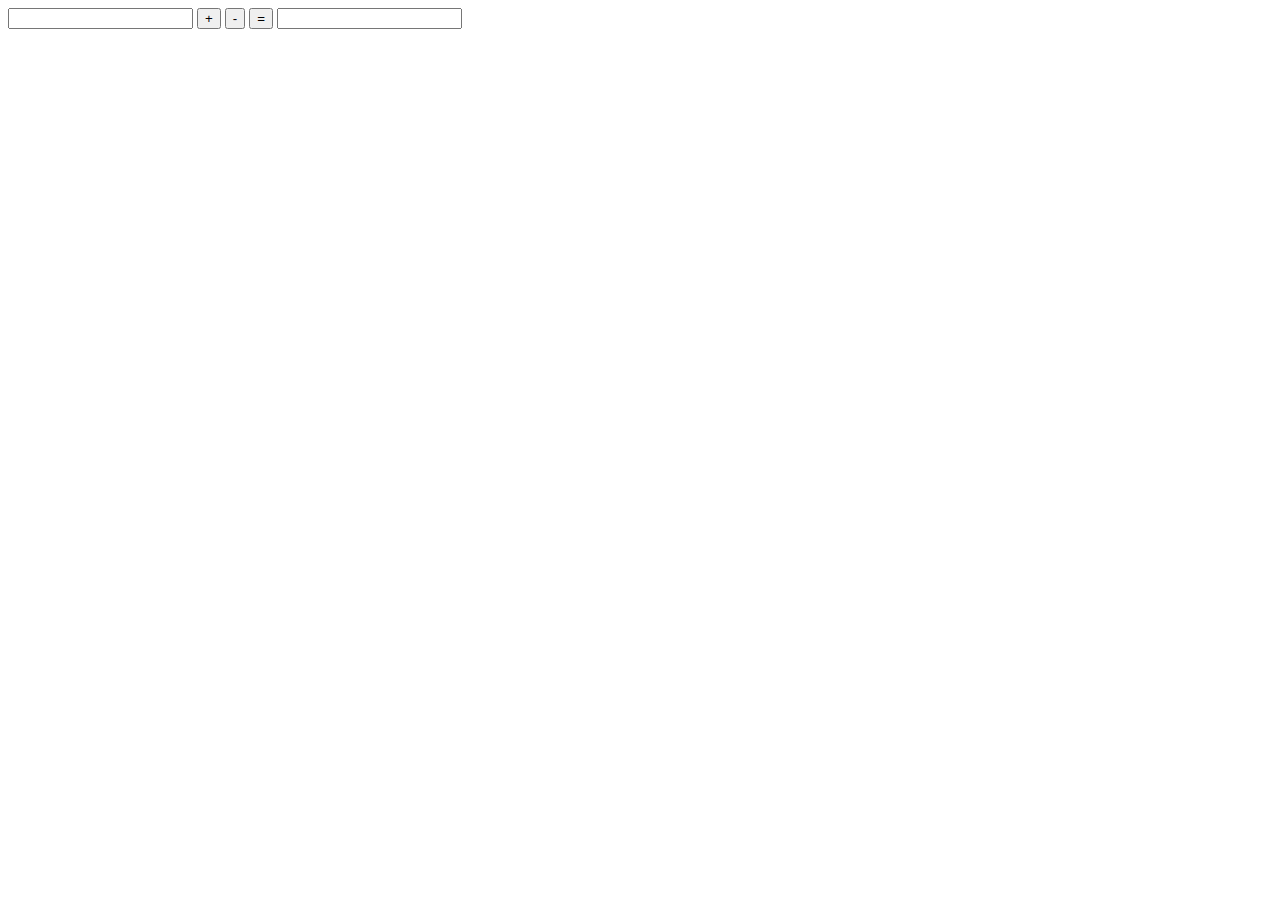
==== project-calc/index.html @ 4da86236 "calc" ====
<!DOCTYPE html>
<html lang="en">
<head>
	<meta charset="UTF-8">
	<title>Calculator</title>
</head>
<body>
	<input type="text" name="main-input" id="main-input">
	
	<button id="plus">+</button>
	<button id="minus">-</button>
	<button id="eq">=</button>
	<input type="text" id="memo">
	<script>
	//	var memory = '0+';
		var plus = document.getElementById('plus');
		var minus = document.getElementById('minus');
		var eq = document.getElementById('eq');
		var input = document.getElementById('main-input');
		var memo = document.getElementById('memo');
		
		var cur = '0';
		var scr;
		var txt = '';
		var op = '+';
		
		var math_op = function (operator) {
			scr = input.value;
			
			txt = txt? txt+op+scr : scr;
			
			cur = eval(cur + op + scr);
			
			op = operator;
			
			input.value = cur;
			
			memo.value = txt;
		}
		
		plus.addEventListener('click', function(){
			scr = input.value;
			
			txt = txt? txt+op+scr : scr;
			
			cur = eval(cur + op + scr);
			
			op = '+';
			
			input.value = cur;
			
			memo.value = txt;
			
		});
		var a = '-';
		minus.addEventListener('click', function(){math_op(a)});
		
		eq.addEventListener('click', function(){
			
		})
		
	</script>
</body>
</html>
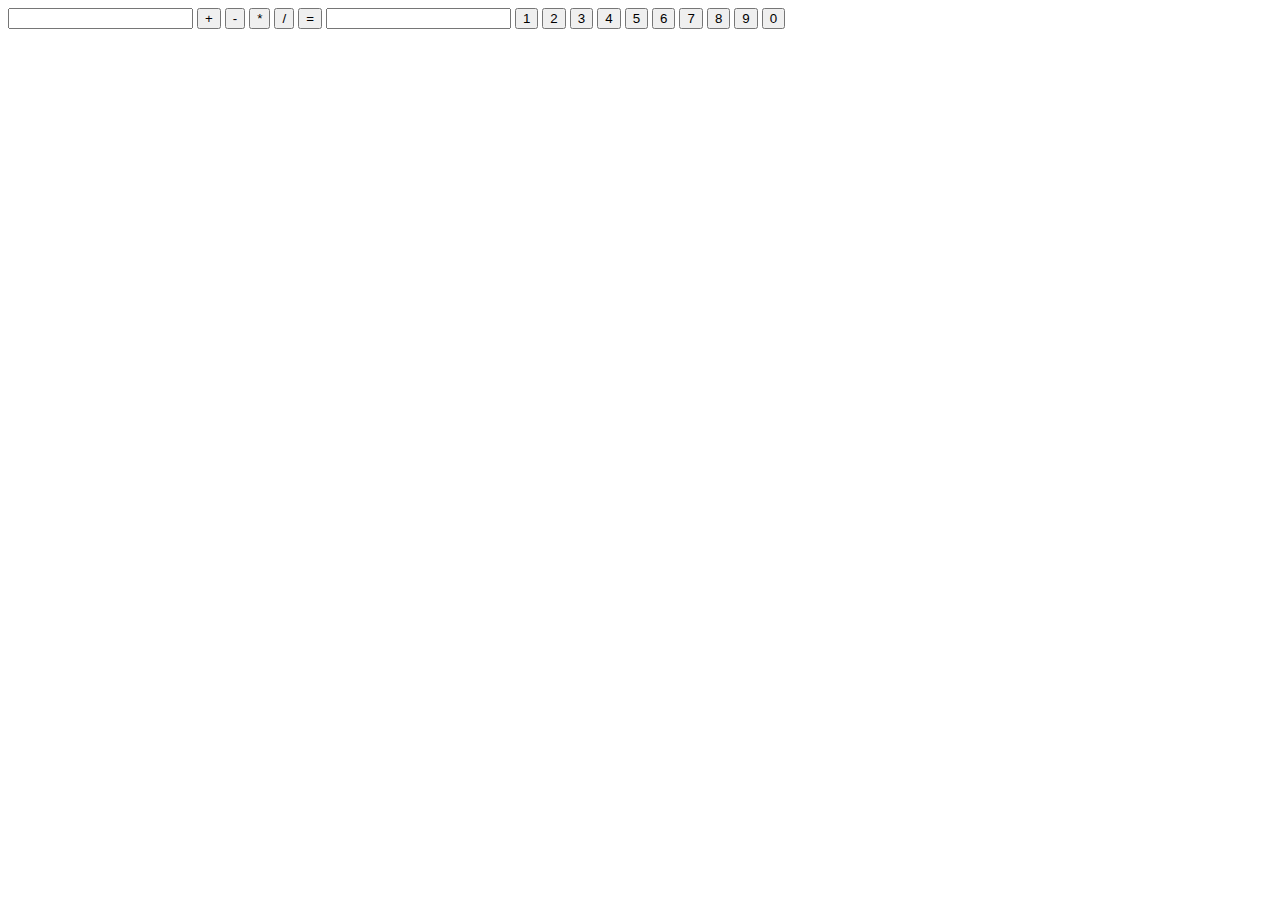
==== commit 18b36e2c: "more calc" ====
--- a/project-calc/index.html
+++ b/project-calc/index.html
@@ -9,51 +9,97 @@
 	
 	<button id="plus">+</button>
 	<button id="minus">-</button>
+	<button id="multi">*</button>
+	<button id="divide">/</button>
 	<button id="eq">=</button>
 	<input type="text" id="memo">
+	
+	<button class="num" id="num_one">1</button>
+	<button class="num" id="num_two">2</button>
+	<button class="num" id="num_three">3</button>
+	<button class="num" id="num_four">4</button>
+	<button class="num" id="num_five">5</button>
+	<button class="num" id="num_six">6</button>
+	<button class="num" id="num_seven">7</button>
+	<button class="num" id="num_eight">8</button>
+	<button class="num" id="num_nine">9</button>
+	<button class="num" id="num_zero">0</button>
 	<script>
 	//	var memory = '0+';
 		var plus = document.getElementById('plus');
 		var minus = document.getElementById('minus');
+		var multi = document.getElementById('multi');
+		var divide = document.getElementById('divide');
 		var eq = document.getElementById('eq');
 		var input = document.getElementById('main-input');
 		var memo = document.getElementById('memo');
+		
+		var num_one = document.getElementById('num_one');
+		var num_two = document.getElementById('num_two');
+		var num_three = document.getElementById('num_three');
+		var num_four = document.getElementById('num_four');
+		var num_five = document.getElementById('num_five');
+		var num_six = document.getElementById('num_six');
+		var num_seven = document.getElementById('num_seven');
+		var num_eight = document.getElementById('num_eight');
+		var num_nine = document.getElementById('num_nine');
+		var num_zero = document.getElementById('num_zero');
+		
+		
+		
 		
 		var cur = '0';
 		var scr;
 		var txt = '';
 		var op = '+';
 		
-		var math_op = function (operator) {
-			scr = input.value;
-			
-			txt = txt? txt+op+scr : scr;
-			
-			cur = eval(cur + op + scr);
-			
-			op = operator;
-			
-			input.value = cur;
-			
-			memo.value = txt;
+		var type_num = function (number) {
+			if (input.classList.contains('calculated')) {
+				input.value = number;
+			} else {
+				input.value += number;
+			}
+			input.classList.remove('calculated');
 		}
 		
-		plus.addEventListener('click', function(){
-			scr = input.value;
+		
+		var math_op = function (operator) {
+			if (input.classList.contains('calculated')) {
+				op = operator;
+			} else {
+				scr = input.value;
+
+				txt = txt? txt+op+scr : scr;
+
+				cur = eval(cur + op + scr);
+
+				op = operator;
+
+				input.value = cur;
+				input.classList.add('calculated'); 
+
+				memo.value = txt;
+			}
 			
-			txt = txt? txt+op+scr : scr;
-			
-			cur = eval(cur + op + scr);
-			
-			op = '+';
-			
-			input.value = cur;
-			
-			memo.value = txt;
-			
-		});
-		var a = '-';
-		minus.addEventListener('click', function(){math_op(a)});
+		}
+		
+		num_one.addEventListener('click', function(){type_num('1')});
+		num_two.addEventListener('click', function(){type_num('2')});
+		num_three.addEventListener('click', function(){type_num('3')});
+		num_four.addEventListener('click', function(){type_num('4')});
+		num_five.addEventListener('click', function(){type_num('5')});
+		num_six.addEventListener('click', function(){type_num('6')});
+		num_seven.addEventListener('click', function(){type_num('7')});
+		num_eight.addEventListener('click', function(){type_num('8')});
+		num_nine.addEventListener('click', function(){type_num('9')});
+		num_zero.addEventListener('click', function(){type_num('0')});
+		
+	
+		plus.addEventListener('click', function(){math_op('+')});
+		minus.addEventListener('click', function(){math_op('-')});
+		multi.addEventListener('click', function(){math_op('*')});
+		divide.addEventListener('click', function(){math_op('/')});
+		
 		
 		eq.addEventListener('click', function(){
 			
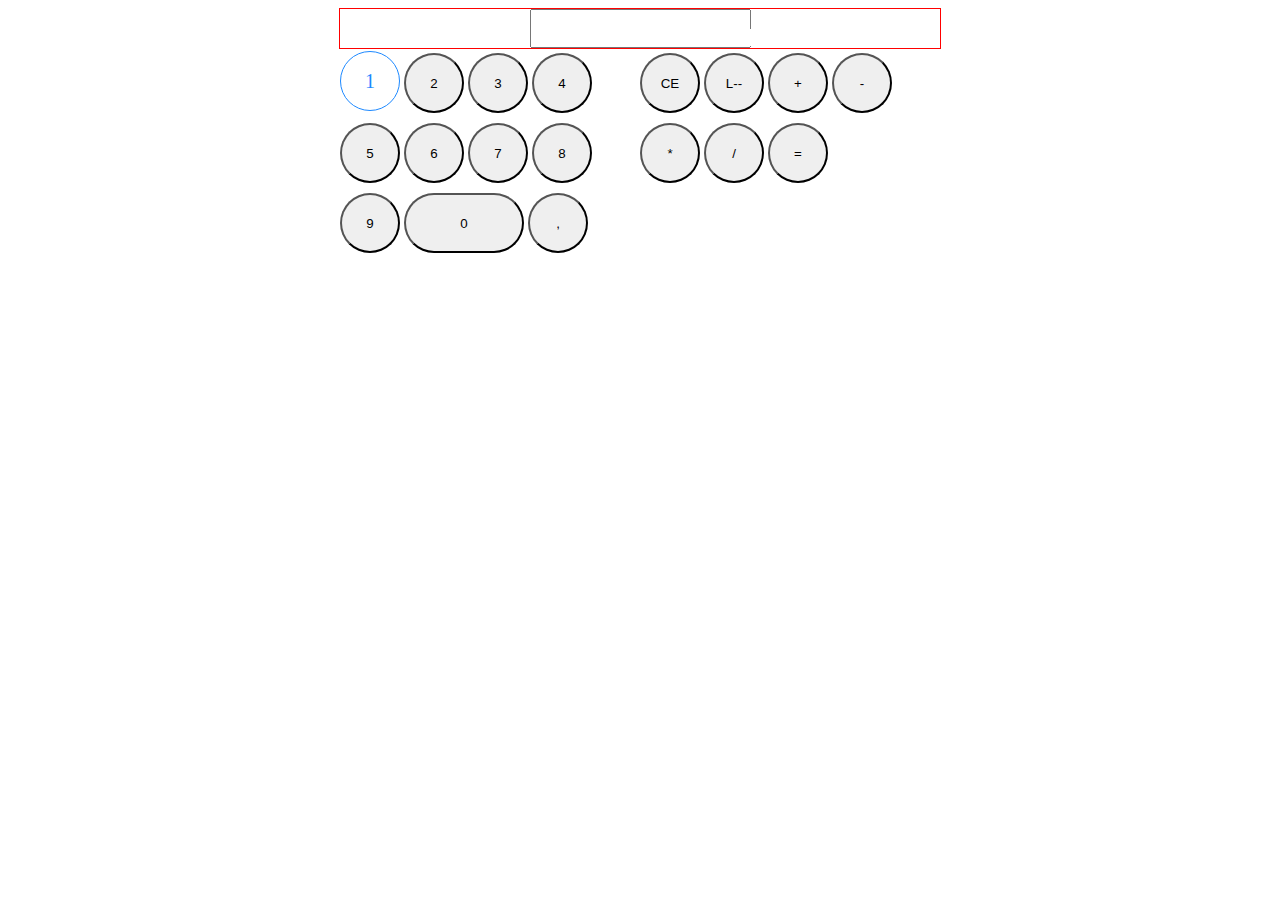
==== commit 0ec64ff2: "calc" ====
--- a/project-calc/index.html
+++ b/project-calc/index.html
@@ -3,29 +3,49 @@
 <head>
 	<meta charset="UTF-8">
 	<title>Calculator</title>
+	<link rel="stylesheet" href="style.css">
 </head>
 <body>
-	<input type="text" name="main-input" id="main-input">
-	
-	<button id="plus">+</button>
-	<button id="minus">-</button>
-	<button id="multi">*</button>
-	<button id="divide">/</button>
-	<button id="eq">=</button>
-	<input type="text" id="memo">
-	
-	<button class="num" id="num_one">1</button>
-	<button class="num" id="num_two">2</button>
-	<button class="num" id="num_three">3</button>
-	<button class="num" id="num_four">4</button>
-	<button class="num" id="num_five">5</button>
-	<button class="num" id="num_six">6</button>
-	<button class="num" id="num_seven">7</button>
-	<button class="num" id="num_eight">8</button>
-	<button class="num" id="num_nine">9</button>
-	<button class="num" id="num_zero">0</button>
+	<div class="calc-body">
+		<input type="text" name="main-input" id="main-input">
+		<input type="text" id="memo">
+		
+		
+		
+		
+		<div class="numbers">
+			<button class="num btn bttn-unite bttn-md" id="num_one">1</button>
+			<button class="num btn" id="num_two">2</button>
+			<button class="num btn" id="num_three">3</button>
+			<button class="num btn" id="num_four">4</button>
+			<button class="num btn" id="num_five">5</button>
+			<button class="num btn" id="num_six">6</button>
+			<button class="num btn" id="num_seven">7</button>
+			<button class="num btn" id="num_eight">8</button>
+			<button class="num btn" id="num_nine">9</button>
+			<button class="num btn" id="num_zero">0</button>
+			
+			<button class="num btn" id="num_decimal">,</button>
+			
+		</div>
+		
+		<div class="math-ops">
+			<button class="btn" id="clear">CE</button>
+			<button class="btn" id="back">L--</button>
+			<button class="btn" id="plus">+</button>
+			<button class="btn" id="minus">-</button>
+			<button class="btn" id="multi">*</button>
+			<button class="btn" id="divide">/</button>
+			<button class="btn" id="eq">=</button>
+		</div>
+		
+	</div>
 	<script>
-	//	var memory = '0+';
+
+		//buttons
+		
+		var clear = document.getElementById('clear');
+		var back = document.getElementById('back');
 		var plus = document.getElementById('plus');
 		var minus = document.getElementById('minus');
 		var multi = document.getElementById('multi');
@@ -46,14 +66,30 @@
 		var num_zero = document.getElementById('num_zero');
 		
 		
-		
+		//variables
 		
 		var cur = '0';
 		var scr;
 		var txt = '';
 		var op = '+';
 		
+		function clearing() {
+			cur = 0; 
+			scr = 0; 
+			txt = ''; 
+			input.value = '';
+			memo.value = '';
+			op = '+';
+			input.classList.remove('calculated'); 
+			input.classList.remove('equated');
+		}
+		
+		
 		var type_num = function (number) {
+			if (input.classList.contains('equated')) {
+				clearing();
+			}
+			
 			if (input.classList.contains('calculated')) {
 				input.value = number;
 			} else {
@@ -64,12 +100,13 @@
 		
 		
 		var math_op = function (operator) {
+			input.classList.remove('equated');
 			if (input.classList.contains('calculated')) {
 				op = operator;
 			} else {
-				scr = input.value;
+				scr = input.value || 0;
 
-				txt = txt? txt+op+scr : scr;
+				txt = txt!==''? txt+op+scr : scr;
 
 				cur = eval(cur + op + scr);
 
@@ -93,7 +130,7 @@
 		num_eight.addEventListener('click', function(){type_num('8')});
 		num_nine.addEventListener('click', function(){type_num('9')});
 		num_zero.addEventListener('click', function(){type_num('0')});
-		
+		num_decimal.addEventListener('click', function(){type_num('.')});
 	
 		plus.addEventListener('click', function(){math_op('+')});
 		minus.addEventListener('click', function(){math_op('-')});
@@ -102,8 +139,39 @@
 		
 		
 		eq.addEventListener('click', function(){
+			if (!input.classList.contains('equated')) {
+				scr = input.value;
+			} 
+				
+		//		txt = txt+op+scr;
+			txt = '';
+
+			cur = eval(cur + op + scr);
+			input.value = cur;
+			memo.value = txt;
+		//	txt = '';
+			input.classList.add('calculated'); 
+			input.classList.add('equated');
 			
-		})
+		});
+		
+		back.addEventListener('click', function(){
+			if (!input.classList.contains('calculated')) {
+				var toTrim = input.value;
+				toTrim = toTrim.slice(0, toTrim.length-1);
+				input.value = toTrim;
+			} 
+		});
+		
+	  clear.addEventListener('click', clearing);
+		
+		/*function numFromKeyboard(e) {
+			console.log(e.keyCode);
+			
+		}
+		
+		window.addEventListener('keydown', numFromKeyboard);
+		*/
 		
 	</script>
 </body>
--- a/project-calc/style.css
+++ b/project-calc/style.css
@@ -0,0 +1,130 @@
+.calc-body {
+	max-width: 600px;
+	margin: 0 auto;
+	border: 1px solid red;
+	position: relative;
+}
+#main-input {
+	display: block;
+	margin: 0 auto;
+	padding: 10px 20px;
+	
+}
+#memo {
+	position: absolute;
+	border: 0;
+	top: 20px;
+	left: 50%;
+}
+.btn {
+	display: inline-block;
+	width: 60px;
+	height: 60px;
+	border-radius: 50%;
+	margin: 5px 0;
+
+	
+	
+	
+
+}
+
+#num_zero {
+	width: 120px;
+	border-radius: 100px;
+}
+.numbers {
+	width: 50%;
+	float: left;
+}
+.math-ops {
+	width: 50%;
+	float: right;
+}
+
+/*!
+ *
+ * bttn.css - https://ganapativs.github.io/bttn.css
+ * Version - 0.2.4
+ * Demo: https://bttn.surge.sh
+ *
+ * Licensed under the MIT license - http://opensource.org/licenses/MIT
+ *
+ * Copyright (c) 2016 Ganapati V S (@ganapativs)
+ *
+ */
+/* standalone - .bttn-unite */
+
+
+
+.bttn-unite {
+  margin: 0;
+  padding: 0;
+  border-width: 0;
+  border-color: transparent;
+  background: transparent;
+  font-weight: 400;
+  cursor: pointer;
+  position: relative;
+  font-size: 20px;
+  font-family: inherit;
+  padding: 5px 12px;
+  z-index: 0;
+  overflow: hidden;
+  border: 1px solid #1d89ff;
+  border-radius: 100px;
+  background: #fff;
+  color: #1d89ff;
+
+  transition: color 0.3s cubic-bezier(0.02, 0.01, 0.47, 1), border-color 0.3s cubic-bezier(0.02, 0.01, 0.47, 1);
+}
+.bttn-unite:before {
+  position: absolute;
+  top: 0;
+  left: 0;
+  width: 100%;
+  height: 120%;
+  background: #d6e3ff;
+  content: '';
+  opacity: 0;
+  z-index: -1;
+
+  transition: transform 0.15s cubic-bezier(0.02, 0.01, 0.47, 1), opacity 0.15s cubic-bezier(0.02, 0.01, 0.47, 1);
+
+  transform: translate3d(-110%, -10%, 0) skewX(-20deg);
+}
+.bttn-unite:after {
+  position: absolute;
+  top: 0;
+  left: 0;
+  width: 100%;
+  height: 120%;
+  background: rgba(214,227,255,0.7);
+  content: '';
+  opacity: 0;
+  z-index: -1;
+
+  transition: transform 0.15s cubic-bezier(0.02, 0.01, 0.47, 1), opacity 0.15s cubic-bezier(0.02, 0.01, 0.47, 1);
+  transform: translate3d(110%, -10%, 0) skewX(-20deg);
+}
+.bttn-unite:hover,
+.bttn-unite:focus {
+  box-shadow: 0 1px 8px rgba(58,51,53,0.3);
+  color: #1d89ff;
+  transition: all 0.5s cubic-bezier(0.02, 0.01, 0.47, 1);
+}
+
+.bttn-unite:hover:before,
+.bttn-unite:focus:before {
+  opacity: 1;
+
+  transition: transform 0.25s cubic-bezier(0.02, 0.01, 0.47, 1), opacity 0.25s cubic-bezier(0.02, 0.01, 0.47, 1);
+
+  transform: translate3d(-50%, -10%, 0) skewX(-20deg);
+}
+.bttn-unite:hover:after,
+.bttn-unite:focus:after {
+  opacity: 1;
+  transition: transform 0.25s cubic-bezier(0.02, 0.01, 0.47, 1), opacity 0.25s cubic-bezier(0.02, 0.01, 0.47, 1);
+  transform: translate3d(50%, -10%, 0) skewX(-20deg);
+}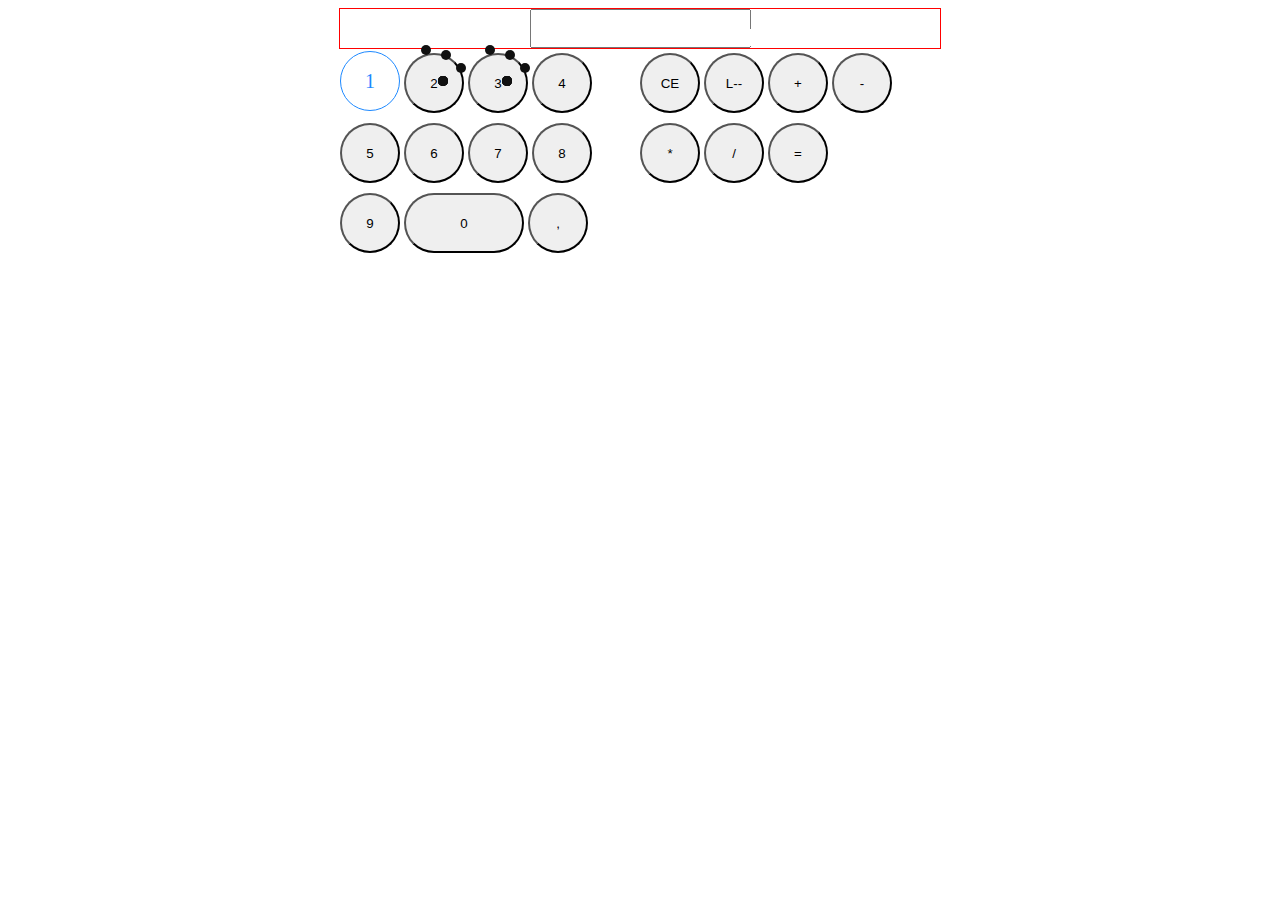
==== commit 8ccbc4d8: "calc" ====
--- a/project-calc/index.html
+++ b/project-calc/index.html
@@ -15,8 +15,28 @@
 		
 		<div class="numbers">
 			<button class="num btn bttn-unite bttn-md" id="num_one">1</button>
-			<button class="num btn" id="num_two">2</button>
-			<button class="num btn" id="num_three">3</button>
+			<button class="num btn" id="num_two">2
+			<span class="goo goo-1"></span>
+			<span class="goo goo-2"></span>
+			<span class="goo goo-3"></span>
+			<span class="goo goo-4"></span>
+			<span class="goo goo-5"></span>
+			<span class="goo goo-6"></span>
+			<span class="goo goo-7"></span>
+			<span class="goo goo-8"></span>
+			<span class="goo goo-9"></span>
+			</button>
+			<button class="num btn" id="num_three">3
+			<span class="goo goo-1"></span>
+			<span class="goo goo-2"></span>
+			<span class="goo goo-3"></span>
+			<span class="goo goo-4"></span>
+			<span class="goo goo-5"></span>
+			<span class="goo goo-6"></span>
+			<span class="goo goo-7"></span>
+			<span class="goo goo-8"></span>
+			<span class="goo goo-9"></span>
+			</button>
 			<button class="num btn" id="num_four">4</button>
 			<button class="num btn" id="num_five">5</button>
 			<button class="num btn" id="num_six">6</button>
--- a/project-calc/style.css
+++ b/project-calc/style.css
@@ -41,7 +41,53 @@
 	width: 50%;
 	float: right;
 }
-
+.num {
+	position: relative;
+}
+.goo {
+	position: absolute;
+	width: 10px;
+	height: 10px;
+	border-radius: 50%;
+	background-color: #111;
+	transition: .2s;
+}
+.goo-1 {
+	top: -10px;
+	left: 15px;
+}
+.goo-2 {
+	top: -5px;
+	left: 35px;
+	
+}
+.num:hover .goo-2 {
+	transition-delay: 1s;
+}
+.goo-3 {
+	top: 8px;
+	left: 50px;
+}
+.num:hover .goo-3 {
+	transition-delay: 2s;
+}
+.num:hover .goo{
+	visibility: hidden;
+	height: 0;
+	width: 0;
+}
+#num_two:hover .goo-1, #num_two:hover .goo-2 {
+	visibility: visible;
+	background-color: red;
+	height: 10px;
+	width: 10px;
+}
+#num_three:hover .goo-1, #num_three:hover .goo-2, #num_three:hover .goo-3 {
+	visibility: visible;
+	background-color: red;
+	height: 10px;
+	width: 10px;
+}
 /*!
  *
  * bttn.css - https://ganapativs.github.io/bttn.css
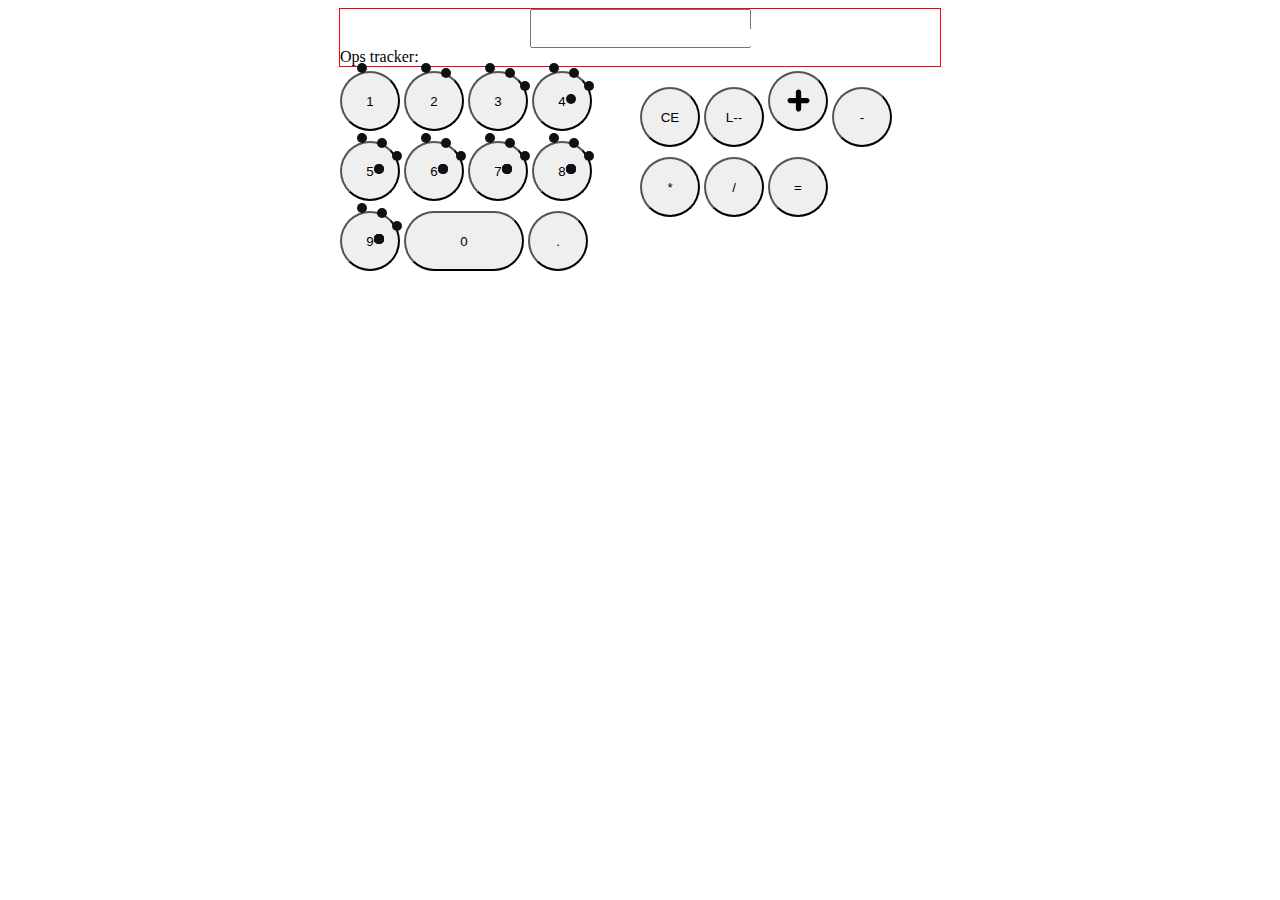
==== commit cebe27de: "calculator 90%" ====
--- a/project-calc/index.html
+++ b/project-calc/index.html
@@ -4,59 +4,141 @@
 	<meta charset="UTF-8">
 	<title>Calculator</title>
 	<link rel="stylesheet" href="style.css">
+
 </head>
 <body>
 	<div class="calc-body">
 		<input type="text" name="main-input" id="main-input">
+		<label for="memo">Ops tracker:</label>
 		<input type="text" id="memo">
 		
 		
 		
-		
-		<div class="numbers">
-			<button class="num btn bttn-unite bttn-md" id="num_one">1</button>
-			<button class="num btn" id="num_two">2
-			<span class="goo goo-1"></span>
-			<span class="goo goo-2"></span>
-			<span class="goo goo-3"></span>
-			<span class="goo goo-4"></span>
-			<span class="goo goo-5"></span>
-			<span class="goo goo-6"></span>
-			<span class="goo goo-7"></span>
-			<span class="goo goo-8"></span>
-			<span class="goo goo-9"></span>
-			</button>
-			<button class="num btn" id="num_three">3
-			<span class="goo goo-1"></span>
-			<span class="goo goo-2"></span>
-			<span class="goo goo-3"></span>
-			<span class="goo goo-4"></span>
-			<span class="goo goo-5"></span>
-			<span class="goo goo-6"></span>
-			<span class="goo goo-7"></span>
-			<span class="goo goo-8"></span>
-			<span class="goo goo-9"></span>
-			</button>
-			<button class="num btn" id="num_four">4</button>
-			<button class="num btn" id="num_five">5</button>
-			<button class="num btn" id="num_six">6</button>
-			<button class="num btn" id="num_seven">7</button>
-			<button class="num btn" id="num_eight">8</button>
-			<button class="num btn" id="num_nine">9</button>
-			<button class="num btn" id="num_zero">0</button>
-			
-			<button class="num btn" id="num_decimal">,</button>
-			
-		</div>
-		
-		<div class="math-ops">
-			<button class="btn" id="clear">CE</button>
-			<button class="btn" id="back">L--</button>
-			<button class="btn" id="plus">+</button>
-			<button class="btn" id="minus">-</button>
-			<button class="btn" id="multi">*</button>
-			<button class="btn" id="divide">/</button>
-			<button class="btn" id="eq">=</button>
+	
+		<div class="calc-buttons">
+			<div class="numbers">
+				<button class="num btn" id="num_one">1
+					<span class="goo goo-1"></span>
+<!--					<span class="goo goo-2"></span>
+					<span class="goo goo-3"></span>
+					<span class="goo goo-4"></span>
+					<span class="goo goo-5"></span>
+					<span class="goo goo-6"></span>
+					<span class="goo goo-7"></span>
+					<span class="goo goo-8"></span>
+					<span class="goo goo-9"></span>-->
+				</button>
+				<button class="num btn" id="num_two">2
+					<span class="goo goo-1"></span>
+					<span class="goo goo-2"></span>
+			<!--		<span class="goo goo-3"></span>
+					<span class="goo goo-4"></span>
+					<span class="goo goo-5"></span>
+					<span class="goo goo-6"></span>
+					<span class="goo goo-7"></span>
+					<span class="goo goo-8"></span>
+					<span class="goo goo-9"></span>-->
+				</button>
+				<button class="num btn" id="num_three">3
+					<span class="goo goo-1"></span>
+					<span class="goo goo-2"></span>
+					<span class="goo goo-3"></span>
+		<!--			<span class="goo goo-4"></span>
+					<span class="goo goo-5"></span>
+					<span class="goo goo-6"></span>
+					<span class="goo goo-7"></span>
+					<span class="goo goo-8"></span>
+					<span class="goo goo-9"></span> -->
+				</button>
+				<button class="num btn" id="num_four">4
+					<span class="goo goo-1"></span>
+					<span class="goo goo-2"></span>
+					<span class="goo goo-3"></span>
+					<span class="goo goo-4"></span>
+<!--					<span class="goo goo-5"></span>
+					<span class="goo goo-6"></span>
+					<span class="goo goo-7"></span>
+					<span class="goo goo-8"></span>
+					<span class="goo goo-9"></span>-->
+				</button>
+				<button class="num btn" id="num_five">5
+					<span class="goo goo-1"></span>
+					<span class="goo goo-2"></span>
+					<span class="goo goo-3"></span>
+					<span class="goo goo-4"></span>
+					<span class="goo goo-5"></span>
+			<!--		<span class="goo goo-6"></span>
+					<span class="goo goo-7"></span>
+					<span class="goo goo-8"></span>
+					<span class="goo goo-9"></span>-->
+				</button>
+				<button class="num btn" id="num_six">6
+					<span class="goo goo-1"></span>
+					<span class="goo goo-2"></span>
+					<span class="goo goo-3"></span>
+					<span class="goo goo-4"></span>
+					<span class="goo goo-5"></span>
+					<span class="goo goo-6"></span>
+<!--					<span class="goo goo-7"></span>
+					<span class="goo goo-8"></span>
+					<span class="goo goo-9"></span>-->
+				</button>
+				<button class="num btn" id="num_seven">7
+					<span class="goo goo-1"></span>
+					<span class="goo goo-2"></span>
+					<span class="goo goo-3"></span>
+					<span class="goo goo-4"></span>
+					<span class="goo goo-5"></span>
+					<span class="goo goo-6"></span>
+					<span class="goo goo-7"></span>
+<!--					<span class="goo goo-8"></span>
+					<span class="goo goo-9"></span>-->
+				</button>
+				<button class="num btn" id="num_eight">8
+					<span class="goo goo-1"></span>
+					<span class="goo goo-2"></span>
+					<span class="goo goo-3"></span>
+					<span class="goo goo-4"></span>
+					<span class="goo goo-5"></span>
+					<span class="goo goo-6"></span>
+					<span class="goo goo-7"></span>
+					<span class="goo goo-8"></span>
+<!--					<span class="goo goo-9"></span>-->
+				</button>
+				<button class="num btn" id="num_nine">9
+					<span class="goo goo-1"></span>
+					<span class="goo goo-2"></span>
+					<span class="goo goo-3"></span>
+					<span class="goo goo-4"></span>
+					<span class="goo goo-5"></span>
+					<span class="goo goo-6"></span>
+					<span class="goo goo-7"></span>
+					<span class="goo goo-8"></span>
+					<span class="goo goo-9"></span>
+				</button>
+				<button class="num btn" id="num_zero">0</button>
+				
+				<button class="num btn" id="num_decimal">.</button>
+				
+			</div>
+			
+			<div class="math-ops">
+				<button class="btn btn-math" id="clear">CE</button>
+				<button class="btn btn-math" id="back">L--</button>
+				<button class="btn btn-math" id="plus">
+					<svg version="1.1" id="sv1" xmlns="http://www.w3.org/2000/svg" xmlns:xlink="http://www.w3.org/1999/xlink" x="0px" y="0px"
+							 viewBox="-22 -22 84 84" style="enable-background:new 0 0 42 42;" xml:space="preserve">
+						<path d="M37.059,16H26V4.941C26,2.224,23.718,0,21,0s-5,2.224-5,4.941V16H4.941C2.224,16,0,18.282,0,21s2.224,5,4.941,5H16v11.059
+										 C16,39.776,18.282,42,21,42s5-2.224,5-4.941V26h11.059C39.776,26,42,23.718,42,21S39.776,16,37.059,16z"/>
+					
+					</svg>
+				</button>
+				<button class="btn btn-math" id="minus">-</button>
+				<button class="btn btn-math" id="multi">*
+				</button>
+				<button class="btn btn-math" id="divide">/</button>
+				<button class="btn btn-math" id="eq">=</button>
+			</div>
 		</div>
 		
 	</div>
@@ -93,7 +175,19 @@
 		var txt = '';
 		var op = '+';
 		
+		
+		//common functions
+		
 		function clearing() {
+			
+			if (this.id) {
+				this.classList.add('effect-clear');
+				
+				setTimeout(() => {
+					this.classList.remove('effect-clear'); 
+				}, 350);
+			};
+			
 			cur = 0; 
 			scr = 0; 
 			txt = ''; 
@@ -105,7 +199,8 @@
 		}
 		
 		
-		var type_num = function (number) {
+		var type_num = function (number, el) {
+			el.classList.add('clickio');
 			if (input.classList.contains('equated')) {
 				clearing();
 			}
@@ -116,10 +211,13 @@
 				input.value += number;
 			}
 			input.classList.remove('calculated');
+			setTimeout(function(){
+				el.classList.remove('clickio');
+			},1100);
 		}
 		
 		
-		var math_op = function (operator) {
+		var math_op = function (operator, el) {
 			input.classList.remove('equated');
 			if (input.classList.contains('calculated')) {
 				op = operator;
@@ -137,25 +235,32 @@
 
 				memo.value = txt;
 			}
+			//decoration CSS
+			el.classList.add('effect');
+			setTimeout(function(){
+				el.classList.remove('effect');
+			},350)
 			
 		}
 		
-		num_one.addEventListener('click', function(){type_num('1')});
-		num_two.addEventListener('click', function(){type_num('2')});
-		num_three.addEventListener('click', function(){type_num('3')});
-		num_four.addEventListener('click', function(){type_num('4')});
-		num_five.addEventListener('click', function(){type_num('5')});
-		num_six.addEventListener('click', function(){type_num('6')});
-		num_seven.addEventListener('click', function(){type_num('7')});
-		num_eight.addEventListener('click', function(){type_num('8')});
-		num_nine.addEventListener('click', function(){type_num('9')});
-		num_zero.addEventListener('click', function(){type_num('0')});
-		num_decimal.addEventListener('click', function(){type_num('.')});
+		//main stuff
+		
+		num_one.addEventListener('click', function(){type_num('1', this)});
+		num_two.addEventListener('click', function(){type_num('2', this)});
+		num_three.addEventListener('click', function(){type_num('3', this)});
+		num_four.addEventListener('click', function(){type_num('4', this)});
+		num_five.addEventListener('click', function(){type_num('5', this)});
+		num_six.addEventListener('click', function(){type_num('6', this)});
+		num_seven.addEventListener('click', function(){type_num('7', this)});
+		num_eight.addEventListener('click', function(){type_num('8', this)});
+		num_nine.addEventListener('click', function(){type_num('9', this)});
+		num_zero.addEventListener('click', function(){type_num('0', this)});
+		num_decimal.addEventListener('click', function(){type_num('.', this)});
 	
-		plus.addEventListener('click', function(){math_op('+')});
-		minus.addEventListener('click', function(){math_op('-')});
-		multi.addEventListener('click', function(){math_op('*')});
-		divide.addEventListener('click', function(){math_op('/')});
+		plus.addEventListener('click', function(){math_op('+', this)});
+		minus.addEventListener('click', function(){math_op('-', this)});
+		multi.addEventListener('click', function(){math_op('*', this)});
+		divide.addEventListener('click', function(){math_op('/', this)});
 		
 		
 		eq.addEventListener('click', function(){
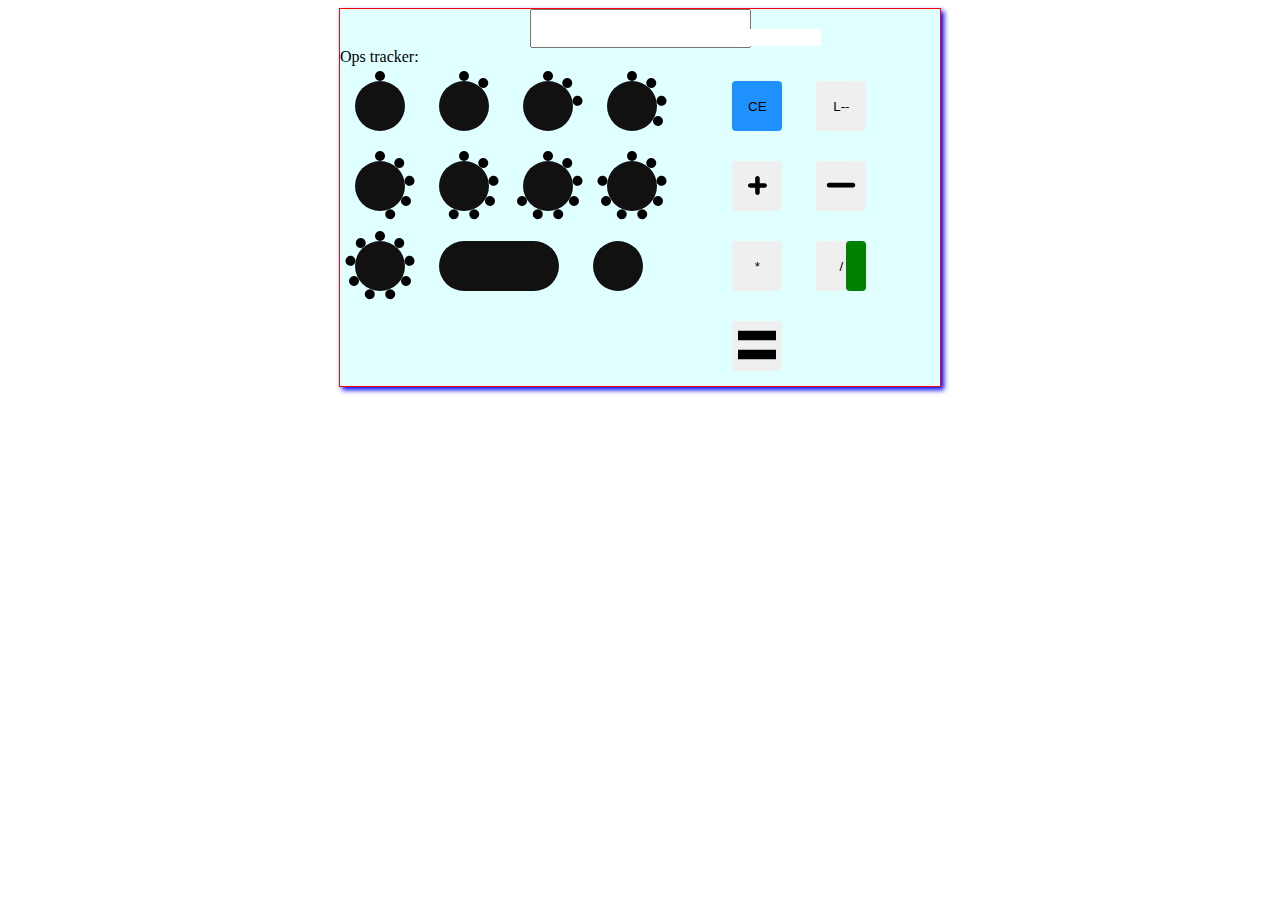
==== commit 3139681d: "calculator 90%" ====
--- a/project-calc/index.html
+++ b/project-calc/index.html
@@ -133,11 +133,53 @@
 					
 					</svg>
 				</button>
-				<button class="btn btn-math" id="minus">-</button>
+				<button class="btn btn-math" id="minus">
+					<svg  id="Layer_1" style="enable-background:new 0 0 512 512;" version="1.1" viewBox="0 0 512 512"  xml:space="preserve" xmlns="http://www.w3.org/2000/svg" xmlns:xlink="http://www.w3.org/1999/xlink"><path d="M417.4,224H94.6C77.7,224,64,238.3,64,256c0,17.7,13.7,32,30.6,32h322.8c16.9,0,30.6-14.3,30.6-32  C448,238.3,434.3,224,417.4,224z"/></svg>
+				</button>
 				<button class="btn btn-math" id="multi">*
 				</button>
 				<button class="btn btn-math" id="divide">/</button>
-				<button class="btn btn-math" id="eq">=</button>
+				<button class="btn btn-math" id="eq">
+					<svg version="1.1" id="Capa_1" xmlns="http://www.w3.org/2000/svg" xmlns:xlink="http://www.w3.org/1999/xlink" x="0px" y="0px"
+							 viewBox="0 0 32 32" style="enable-background:new 0 0 32 32;" xml:space="preserve">
+						<g>
+							<g>
+								<rect y="20" style="fill:#010002;" width="32" height="8"/>
+								<rect y="4" style="fill:#010002;" width="32" height="8"/>
+							</g>
+						</g>
+						<g>
+						</g>
+						<g>
+						</g>
+						<g>
+						</g>
+						<g>
+						</g>
+						<g>
+						</g>
+						<g>
+						</g>
+						<g>
+						</g>
+						<g>
+						</g>
+						<g>
+						</g>
+						<g>
+						</g>
+						<g>
+						</g>
+						<g>
+						</g>
+						<g>
+						</g>
+						<g>
+						</g>
+						<g>
+						</g>
+					</svg>
+				</button>
 			</div>
 		</div>
 		
@@ -239,7 +281,7 @@
 			el.classList.add('effect');
 			setTimeout(function(){
 				el.classList.remove('effect');
-			},350)
+			},2350)
 			
 		}
 		
--- a/project-calc/style.css
+++ b/project-calc/style.css
@@ -1,176 +1,254 @@
+/* Generated by less 2.5.1 */
 .calc-body {
-	max-width: 600px;
-	margin: 0 auto;
-	border: 1px solid red;
-	position: relative;
+  max-width: 600px;
+  margin: 0 auto;
+  border: 1px solid red;
+  position: relative;
+  background-color: lightcyan;
+  box-shadow: 3px 3px 5px blue;
+}
+.calc-buttons {
+  display: flex;
 }
 #main-input {
-	display: block;
-	margin: 0 auto;
-	padding: 10px 20px;
-	
+  display: block;
+  margin: 0 auto;
+  padding: 10px 20px;
 }
 #memo {
-	position: absolute;
-	border: 0;
-	top: 20px;
-	left: 50%;
+  position: absolute;
+  border: 0;
+  top: 20px;
+  left: 50%;
 }
 .btn {
-	display: inline-block;
-	width: 60px;
-	height: 60px;
-	border-radius: 50%;
-	margin: 5px 0;
-
-	
-	
-	
-
-}
-
+  display: inline-block;
+  outline: none;
+  margin: 15px;
+  border: 0;
+}
+.btn-math {
+  width: 50px;
+  height: 50px;
+  border-radius: 4px;
+}
+.btn-math:hover {
+  background-color: #ffe600;
+}
+#clear {
+  background-color: dodgerblue;
+}
+#clear.effect-clear {
+  transition: .17s;
+  background-color: rgba(255, 0, 0, 0.75);
+}
+#divide {
+  position: relative;
+  transition: 1s;
+}
+#divide:before {
+  content: '';
+  position: absolute;
+  width: 0px;
+  height: 50px;
+  top: 0;
+  left: 30px;
+  background-color: lightcyan;
+  transition: 1s;
+}
+#divide:after {
+  content: '';
+  position: absolute;
+  border-radius: 4px;
+  width: 20px;
+  height: 50px;
+  background-color: green;
+  top: 0;
+  right: 0;
+  transition: 1s;
+}
+#divide.effect {
+  width: 30px;
+  transform: translateX(-10px);
+}
+#divide.effect:before {
+  width: 20px;
+}
+#divide.effect:after {
+  transform: translateX(40px);
+}
+#plus.effect svg {
+  transform: scale(1.3);
+  transition: .2s;
+}
+#minus.effect svg {
+  transform: scale(0.66);
+  transition: .2s;
+}
+#multi.effect {
+  transform: scale(1.2);
+  transition: 0.5s cubic-bezier(0, 1, 1, 2);
+}
+.num {
+  position: relative;
+  background-color: #111;
+  width: 50px;
+  height: 50px;
+  border-radius: 50%;
+  font-size: 16px;
+  font-weight: bold;
+  color: transparent;
+}
+.num:hover {
+  background-color: coral;
+}
+.clickio {
+  color: mediumpurple;
+  transition: 1s;
+  text-shadow: 1px 1px 4px red;
+}
 #num_zero {
-	width: 120px;
-	border-radius: 100px;
-}
-.numbers {
-	width: 50%;
-	float: left;
-}
-.math-ops {
-	width: 50%;
-	float: right;
-}
-.num {
-	position: relative;
+  width: 120px;
+  border-radius: 100px;
 }
 .goo {
-	position: absolute;
-	width: 10px;
-	height: 10px;
-	border-radius: 50%;
-	background-color: #111;
-	transition: .2s;
+  position: absolute;
+  width: 10px;
+  height: 10px;
+  border-radius: 50px;
+  background-color: #000;
+  transition: .2s;
+  transition-property: background-color;
+  top: -10px;
+  left: 20px;
+  transform-origin: 5px 35px;
 }
 .goo-1 {
-	top: -10px;
-	left: 15px;
+  transform: rotate(0deg);
 }
 .goo-2 {
-	top: -5px;
-	left: 35px;
-	
+  transform: rotate(40deg);
+}
+.goo-3 {
+  transform: rotate(80deg);
+}
+.goo-4 {
+  transform: rotate(120deg);
+}
+.goo-5 {
+  transform: rotate(160deg);
+}
+.goo-6 {
+  transform: rotate(200deg);
+}
+.goo-7 {
+  transform: rotate(2400deg);
+}
+.goo-8 {
+  transform: rotate(2800deg);
+}
+.goo-9 {
+  transform: rotate(320deg);
+}
+.num:hover .goo-1 {
+  transition-delay: 0s;
 }
 .num:hover .goo-2 {
-	transition-delay: 1s;
-}
-.goo-3 {
-	top: 8px;
-	left: 50px;
+  transition-delay: .1s;
 }
 .num:hover .goo-3 {
-	transition-delay: 2s;
-}
-.num:hover .goo{
-	visibility: hidden;
-	height: 0;
-	width: 0;
-}
-#num_two:hover .goo-1, #num_two:hover .goo-2 {
-	visibility: visible;
-	background-color: red;
-	height: 10px;
-	width: 10px;
-}
-#num_three:hover .goo-1, #num_three:hover .goo-2, #num_three:hover .goo-3 {
-	visibility: visible;
-	background-color: red;
-	height: 10px;
-	width: 10px;
-}
-/*!
- *
- * bttn.css - https://ganapativs.github.io/bttn.css
- * Version - 0.2.4
- * Demo: https://bttn.surge.sh
- *
- * Licensed under the MIT license - http://opensource.org/licenses/MIT
- *
- * Copyright (c) 2016 Ganapati V S (@ganapativs)
- *
- */
-/* standalone - .bttn-unite */
-
-
-
-.bttn-unite {
-  margin: 0;
-  padding: 0;
-  border-width: 0;
-  border-color: transparent;
-  background: transparent;
-  font-weight: 400;
-  cursor: pointer;
-  position: relative;
-  font-size: 20px;
-  font-family: inherit;
-  padding: 5px 12px;
-  z-index: 0;
-  overflow: hidden;
-  border: 1px solid #1d89ff;
-  border-radius: 100px;
-  background: #fff;
-  color: #1d89ff;
-
-  transition: color 0.3s cubic-bezier(0.02, 0.01, 0.47, 1), border-color 0.3s cubic-bezier(0.02, 0.01, 0.47, 1);
-}
-.bttn-unite:before {
-  position: absolute;
-  top: 0;
-  left: 0;
-  width: 100%;
-  height: 120%;
-  background: #d6e3ff;
-  content: '';
-  opacity: 0;
-  z-index: -1;
-
-  transition: transform 0.15s cubic-bezier(0.02, 0.01, 0.47, 1), opacity 0.15s cubic-bezier(0.02, 0.01, 0.47, 1);
-
-  transform: translate3d(-110%, -10%, 0) skewX(-20deg);
-}
-.bttn-unite:after {
-  position: absolute;
-  top: 0;
-  left: 0;
-  width: 100%;
-  height: 120%;
-  background: rgba(214,227,255,0.7);
-  content: '';
-  opacity: 0;
-  z-index: -1;
-
-  transition: transform 0.15s cubic-bezier(0.02, 0.01, 0.47, 1), opacity 0.15s cubic-bezier(0.02, 0.01, 0.47, 1);
-  transform: translate3d(110%, -10%, 0) skewX(-20deg);
-}
-.bttn-unite:hover,
-.bttn-unite:focus {
-  box-shadow: 0 1px 8px rgba(58,51,53,0.3);
-  color: #1d89ff;
-  transition: all 0.5s cubic-bezier(0.02, 0.01, 0.47, 1);
-}
-
-.bttn-unite:hover:before,
-.bttn-unite:focus:before {
-  opacity: 1;
-
-  transition: transform 0.25s cubic-bezier(0.02, 0.01, 0.47, 1), opacity 0.25s cubic-bezier(0.02, 0.01, 0.47, 1);
-
-  transform: translate3d(-50%, -10%, 0) skewX(-20deg);
-}
-.bttn-unite:hover:after,
-.bttn-unite:focus:after {
-  opacity: 1;
-  transition: transform 0.25s cubic-bezier(0.02, 0.01, 0.47, 1), opacity 0.25s cubic-bezier(0.02, 0.01, 0.47, 1);
-  transform: translate3d(50%, -10%, 0) skewX(-20deg);
-}+  transition-delay: .15s;
+}
+.num:hover .goo-4 {
+  transition-delay: .2s;
+}
+.num:hover .goo-5 {
+  transition-delay: .25s;
+}
+.num:hover .goo-6 {
+  transition-delay: .3s;
+}
+.num:hover .goo-7 {
+  transition-delay: .35s;
+}
+.num:hover .goo-8 {
+  transition-delay: .4s;
+}
+.num:hover .goo-9 {
+  transition-delay: .45s;
+}
+.num:hover .goo {
+  visibility: hidden;
+}
+#num_one:hover .goo-1 {
+  visibility: visible;
+  background-color: coral;
+}
+#num_two:hover .goo-1,
+#num_two:hover .goo-2 {
+  visibility: visible;
+  background-color: coral;
+}
+#num_three:hover .goo-1,
+#num_three:hover .goo-2,
+#num_three:hover .goo-3 {
+  visibility: visible;
+  background-color: coral;
+}
+#num_four:hover .goo-1,
+#num_four:hover .goo-2,
+#num_four:hover .goo-3,
+#num_four:hover .goo-4 {
+  visibility: visible;
+  background-color: coral;
+}
+#num_five:hover .goo-1,
+#num_five:hover .goo-2,
+#num_five:hover .goo-3,
+#num_five:hover .goo-4,
+#num_five:hover .goo-5 {
+  visibility: visible;
+  background-color: coral;
+}
+#num_six:hover .goo-1,
+#num_six:hover .goo-2,
+#num_six:hover .goo-3,
+#num_six:hover .goo-4,
+#num_six:hover .goo-5,
+#num_six:hover .goo-6 {
+  visibility: visible;
+  background-color: coral;
+}
+#num_seven:hover .goo-1,
+#num_seven:hover .goo-2,
+#num_seven:hover .goo-3,
+#num_seven:hover .goo-4,
+#num_seven:hover .goo-5,
+#num_seven:hover .goo-6,
+#num_seven:hover .goo-7 {
+  visibility: visible;
+  background-color: coral;
+}
+#num_eight:hover .goo-1,
+#num_eight:hover .goo-2,
+#num_eight:hover .goo-3,
+#num_eight:hover .goo-4,
+#num_eight:hover .goo-5,
+#num_eight:hover .goo-6,
+#num_eight:hover .goo-7,
+#num_eight:hover .goo-8 {
+  visibility: visible;
+  background-color: coral;
+}
+#num_nine:hover .goo-1,
+#num_nine:hover .goo-2,
+#num_nine:hover .goo-3,
+#num_nine:hover .goo-4,
+#num_nine:hover .goo-5,
+#num_nine:hover .goo-6,
+#num_nine:hover .goo-7,
+#num_nine:hover .goo-8,
+#num_nine:hover .goo-9 {
+  visibility: visible;
+  background-color: coral;
+}
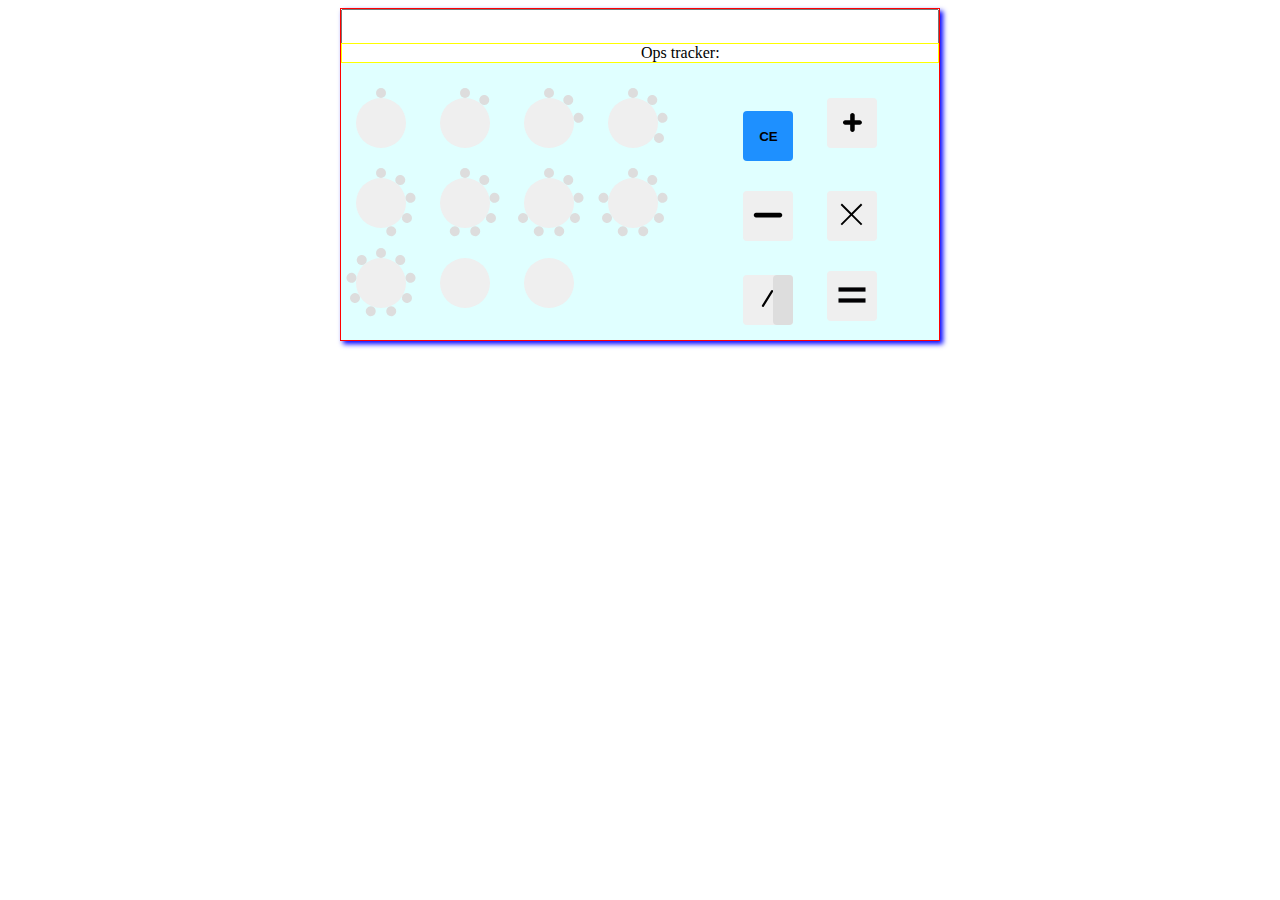
==== commit 1e81511f: "calc" ====
--- a/project-calc/index.html
+++ b/project-calc/index.html
@@ -8,9 +8,11 @@
 </head>
 <body>
 	<div class="calc-body">
-		<input type="text" name="main-input" id="main-input">
-		<label for="memo">Ops tracker:</label>
-		<input type="text" id="memo">
+		<input type="text" name="main-input" id="main-input"  readonly>
+		<div class="ops-tracker">
+			<label for="memo">Ops tracker:</label>
+			<input type="text" id="memo"  readonly>
+		</div>
 		
 		
 		
@@ -124,7 +126,7 @@
 			
 			<div class="math-ops">
 				<button class="btn btn-math" id="clear">CE</button>
-				<button class="btn btn-math" id="back">L--</button>
+				<!--<button class="btn btn-math" id="back">L--</button>-->
 				<button class="btn btn-math" id="plus">
 					<svg version="1.1" id="sv1" xmlns="http://www.w3.org/2000/svg" xmlns:xlink="http://www.w3.org/1999/xlink" x="0px" y="0px"
 							 viewBox="-22 -22 84 84" style="enable-background:new 0 0 42 42;" xml:space="preserve">
@@ -136,48 +138,35 @@
 				<button class="btn btn-math" id="minus">
 					<svg  id="Layer_1" style="enable-background:new 0 0 512 512;" version="1.1" viewBox="0 0 512 512"  xml:space="preserve" xmlns="http://www.w3.org/2000/svg" xmlns:xlink="http://www.w3.org/1999/xlink"><path d="M417.4,224H94.6C77.7,224,64,238.3,64,256c0,17.7,13.7,32,30.6,32h322.8c16.9,0,30.6-14.3,30.6-32  C448,238.3,434.3,224,417.4,224z"/></svg>
 				</button>
-				<button class="btn btn-math" id="multi">*
-				</button>
-				<button class="btn btn-math" id="divide">/</button>
+				<button class="btn btn-math" id="multi">
+					<svg version="1.1" id="aaa1" xmlns="http://www.w3.org/2000/svg" xmlns:xlink="http://www.w3.org/1999/xlink" x="0px" y="0px"
+	 viewBox="-120 -120 600 600" style="enable-background:new 0 0 342.947 342.947;" xml:space="preserve">
+<polygon points="342.947,21.213 321.734,0 171.473,150.26 21.213,0 0,21.213 150.26,171.473 0,321.734 21.213,342.947 
+	171.473,192.686 321.734,342.947 342.947,321.734 192.686,171.473 "/></svg>
+				</button>
+				<button class="btn btn-math" id="divide">
+					<svg version="1.1" id="Caapa_1" xmlns="http://www.w3.org/2000/svg" xmlns:xlink="http://www.w3.org/1999/xlink" x="0px" y="0px"
+	 viewBox="-40 -40 200 200" 
+	 xml:space="preserve">
+<g>
+	<g>
+		<path d="M80.872,3.471l-60.903,98.662c-2.122,3.436-1.055,7.938,2.38,10.057c1.196,0.738,2.521,1.092,3.832,1.092
+			c2.451,0,4.846-1.231,6.227-3.472l60.903-98.663c2.121-3.435,1.055-7.937-2.381-10.056C87.496-1.029,82.99,0.036,80.872,3.471z"/>
+	</g>
+</g>
+
+</svg>
+				</button>
 				<button class="btn btn-math" id="eq">
-					<svg version="1.1" id="Capa_1" xmlns="http://www.w3.org/2000/svg" xmlns:xlink="http://www.w3.org/1999/xlink" x="0px" y="0px"
-							 viewBox="0 0 32 32" style="enable-background:new 0 0 32 32;" xml:space="preserve">
+					<svg version="1.1" id="eq1" xmlns="http://www.w3.org/2000/svg" xmlns:xlink="http://www.w3.org/1999/xlink" x="0px" y="0px"
+							 viewBox="-6.5 -6.5 45 45" style="enable-background:new 0 0 32 32;" xml:space="preserve">
 						<g>
 							<g>
-								<rect y="20" style="fill:#010002;" width="32" height="8"/>
-								<rect y="4" style="fill:#010002;" width="32" height="8"/>
+								<rect y="20" style="fill:#010002;" width="32" height="5"/>
+								<rect y="7" style="fill:#010002;" width="32" height="5"/>
 							</g>
 						</g>
-						<g>
-						</g>
-						<g>
-						</g>
-						<g>
-						</g>
-						<g>
-						</g>
-						<g>
-						</g>
-						<g>
-						</g>
-						<g>
-						</g>
-						<g>
-						</g>
-						<g>
-						</g>
-						<g>
-						</g>
-						<g>
-						</g>
-						<g>
-						</g>
-						<g>
-						</g>
-						<g>
-						</g>
-						<g>
-						</g>
+						
 					</svg>
 				</button>
 			</div>
@@ -208,14 +197,14 @@
 		var num_eight = document.getElementById('num_eight');
 		var num_nine = document.getElementById('num_nine');
 		var num_zero = document.getElementById('num_zero');
-		
+		var num_decimal = document.getElementById('num_decimal');
 		
 		//variables
 		
 		var cur = '0';
 		var scr;
 		var txt = '';
-		var op = '+';
+		var op ;
 		
 		
 		//common functions
@@ -242,20 +231,24 @@
 		
 		
 		var type_num = function (number, el) {
-			el.classList.add('clickio');
+			
 			if (input.classList.contains('equated')) {
 				clearing();
 			}
-			
-			if (input.classList.contains('calculated')) {
+			if (input.classList.contains('calculated')|| input.value === '0' ) {
 				input.value = number;
 			} else {
 				input.value += number;
 			}
+			
 			input.classList.remove('calculated');
+			
+			//deco CSS
+			el.classList.add('clickio');
 			setTimeout(function(){
 				el.classList.remove('clickio');
 			},1100);
+			
 		}
 		
 		
@@ -268,7 +261,7 @@
 
 				txt = txt!==''? txt+op+scr : scr;
 
-				cur = eval(cur + op + scr);
+				cur = op? eval(cur + op + scr) : scr;
 
 				op = operator;
 
@@ -281,7 +274,7 @@
 			el.classList.add('effect');
 			setTimeout(function(){
 				el.classList.remove('effect');
-			},2350)
+			},350)
 			
 		}
 		
@@ -297,38 +290,71 @@
 		num_eight.addEventListener('click', function(){type_num('8', this)});
 		num_nine.addEventListener('click', function(){type_num('9', this)});
 		num_zero.addEventListener('click', function(){type_num('0', this)});
-		num_decimal.addEventListener('click', function(){type_num('.', this)});
+		
+		
 	
 		plus.addEventListener('click', function(){math_op('+', this)});
 		minus.addEventListener('click', function(){math_op('-', this)});
 		multi.addEventListener('click', function(){math_op('*', this)});
 		divide.addEventListener('click', function(){math_op('/', this)});
 		
+		num_decimal.addEventListener('click', function(){
+			if (input.classList.contains('equated')) {
+				clearing();
+			}
+			if (input.classList.contains('calculated')) {
+				input.value = '0.';
+			}else if (input.value[input.value.length-1] === '.'){
+								return;
+			} else {
+				input.value += '.';
+			}
+			
+			input.classList.remove('calculated');
+			
+			//deco CSS
+			num_decimal.classList.add('clickio');
+			setTimeout(function(){
+				num_decimal.classList.remove('clickio');
+			},1100);
+		});
+		
 		
 		eq.addEventListener('click', function(){
+			if (input.value === '.') {
+				return;
+			}
 			if (!input.classList.contains('equated')) {
-				scr = input.value;
+				scr = input.value||0;
 			} 
 				
 		//		txt = txt+op+scr;
 			txt = '';
 
-			cur = eval(cur + op + scr);
+			cur = op? eval(cur + op + scr) : scr;
 			input.value = cur;
 			memo.value = txt;
 		//	txt = '';
 			input.classList.add('calculated'); 
 			input.classList.add('equated');
 			
+			
+			//decoration CSS
+			eq.classList.add('effect');
+			setTimeout(function(){
+				eq.classList.remove('effect');
+			},2350)
+			
+			
 		});
 		
-		back.addEventListener('click', function(){
+		/*back.addEventListener('click', function(){
 			if (!input.classList.contains('calculated')) {
 				var toTrim = input.value;
 				toTrim = toTrim.slice(0, toTrim.length-1);
 				input.value = toTrim;
 			} 
-		});
+		});*/
 		
 	  clear.addEventListener('click', clearing);
 		
--- a/project-calc/style.css
+++ b/project-calc/style.css
@@ -1,4 +1,7 @@
 /* Generated by less 2.5.1 */
+* {
+  box-sizing: border-box;
+}
 .calc-body {
   max-width: 600px;
   margin: 0 auto;
@@ -11,15 +14,20 @@
   display: flex;
 }
 #main-input {
+  width: 100%;
   display: block;
   margin: 0 auto;
-  padding: 10px 20px;
+  height: 30px;
+  padding: 10px 20px 40px 20px;
+}
+.ops-tracker {
+  position: relative;
+  padding-left: 50%;
+  top: -20px;
+  border: 1px solid yellow;
 }
 #memo {
-  position: absolute;
   border: 0;
-  top: 20px;
-  left: 50%;
 }
 .btn {
   display: inline-block;
@@ -27,71 +35,8 @@
   margin: 15px;
   border: 0;
 }
-.btn-math {
-  width: 50px;
-  height: 50px;
-  border-radius: 4px;
-}
-.btn-math:hover {
-  background-color: #ffe600;
-}
-#clear {
-  background-color: dodgerblue;
-}
-#clear.effect-clear {
-  transition: .17s;
-  background-color: rgba(255, 0, 0, 0.75);
-}
-#divide {
-  position: relative;
-  transition: 1s;
-}
-#divide:before {
-  content: '';
-  position: absolute;
-  width: 0px;
-  height: 50px;
-  top: 0;
-  left: 30px;
-  background-color: lightcyan;
-  transition: 1s;
-}
-#divide:after {
-  content: '';
-  position: absolute;
-  border-radius: 4px;
-  width: 20px;
-  height: 50px;
-  background-color: green;
-  top: 0;
-  right: 0;
-  transition: 1s;
-}
-#divide.effect {
-  width: 30px;
-  transform: translateX(-10px);
-}
-#divide.effect:before {
-  width: 20px;
-}
-#divide.effect:after {
-  transform: translateX(40px);
-}
-#plus.effect svg {
-  transform: scale(1.3);
-  transition: .2s;
-}
-#minus.effect svg {
-  transform: scale(0.66);
-  transition: .2s;
-}
-#multi.effect {
-  transform: scale(1.2);
-  transition: 0.5s cubic-bezier(0, 1, 1, 2);
-}
 .num {
   position: relative;
-  background-color: #111;
   width: 50px;
   height: 50px;
   border-radius: 50%;
@@ -108,7 +53,7 @@
   text-shadow: 1px 1px 4px red;
 }
 #num_zero {
-  width: 120px;
+  width: 50px;
   border-radius: 100px;
 }
 .goo {
@@ -116,7 +61,7 @@
   width: 10px;
   height: 10px;
   border-radius: 50px;
-  background-color: #000;
+  background-color: #dddddd;
   transition: .2s;
   transition-property: background-color;
   top: -10px;
@@ -252,3 +197,77 @@
   visibility: visible;
   background-color: coral;
 }
+.btn-math {
+  width: 50px;
+  height: 50px;
+  border-radius: 4px;
+}
+.btn-math:hover {
+  background-color: yellow;
+}
+#clear {
+  background-color: dodgerblue;
+  font-weight: bold;
+}
+#clear.effect-clear {
+  transition: .17s;
+  background-color: rgba(255, 0, 0, 0.75);
+}
+#plus.effect svg {
+  transform: scale(1.3);
+  transition: .2s;
+}
+#minus.effect svg {
+  transform: scale(0.66);
+  transition: .2s;
+}
+#multi.effect {
+  transform: scale(1.2);
+  transition: 0.5s cubic-bezier(0, 1, 1, 2);
+}
+#divide {
+  position: relative;
+  transition: transform 1s, width 1s;
+}
+#divide svg {
+  width: 30px;
+  height: 30px;
+}
+#divide:before {
+  content: '';
+  position: absolute;
+  width: 0px;
+  height: 50px;
+  top: 0;
+  left: 30px;
+  background-color: lightcyan;
+  transition: 1s;
+}
+#divide:after {
+  content: '';
+  position: absolute;
+  border-radius: 4px;
+  background-color: #dddddd;
+  width: 20px;
+  height: 50px;
+  top: 0;
+  right: 0;
+  transition: transform 1s, width 1s;
+}
+#divide:hover:after {
+  background-color: yellow;
+}
+#divide.effect {
+  width: 30px;
+  transform: translateX(-10px);
+}
+#divide.effect:before {
+  width: 20px;
+}
+#divide.effect:after {
+  transform: translateX(40px);
+}
+#eq.effect svg {
+  transition: 1s;
+  transform: rotate(180deg);
+}
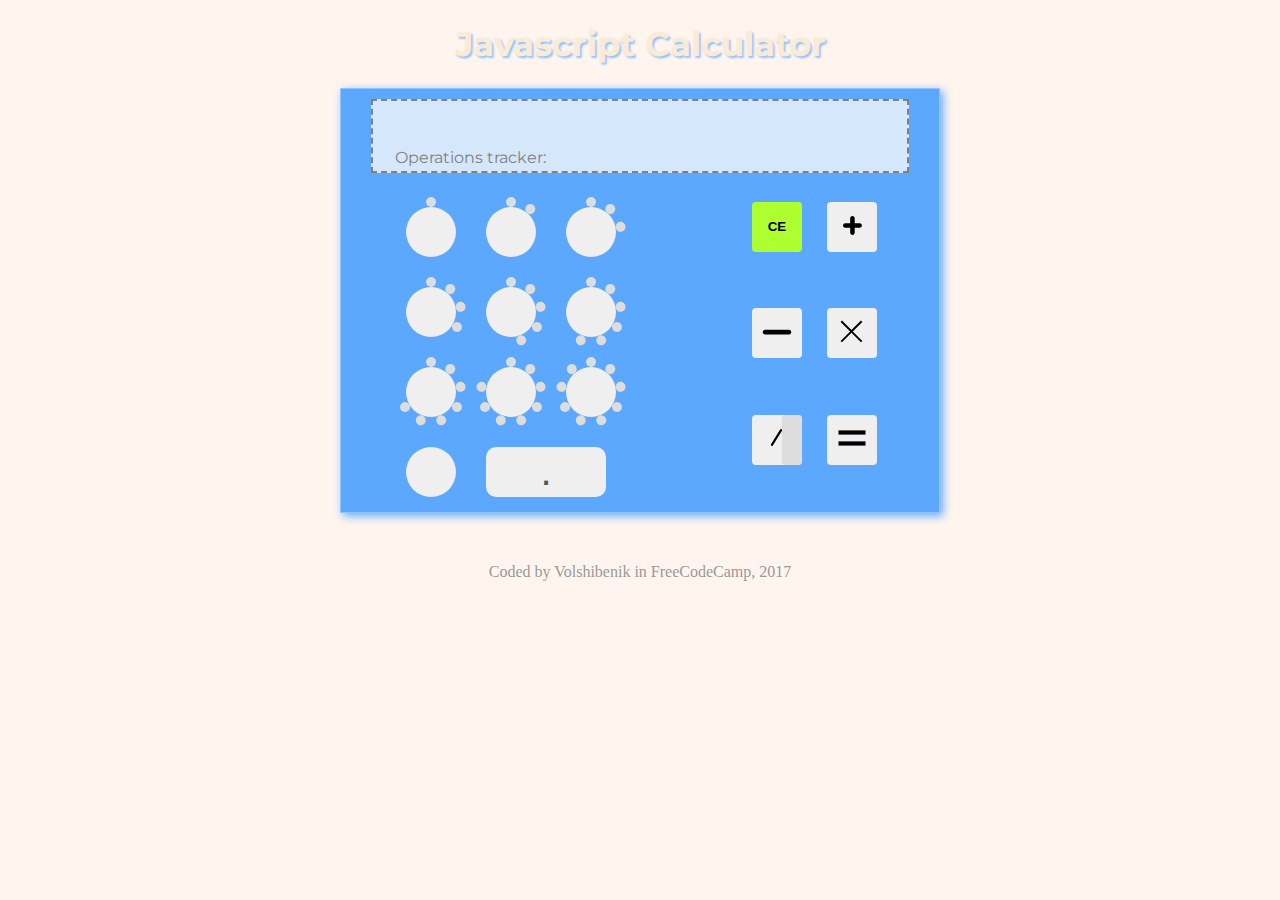
==== commit 33b35ee0: "calculator ready" ====
--- a/project-calc/index.html
+++ b/project-calc/index.html
@@ -4,19 +4,18 @@
 	<meta charset="UTF-8">
 	<title>Calculator</title>
 	<link rel="stylesheet" href="style.css">
-
+	<link href="https://fonts.googleapis.com/css?family=Montserrat" rel="stylesheet">
 </head>
 <body>
+	<h1 class="title">Javascript Calculator</h1>
 	<div class="calc-body">
 		<input type="text" name="main-input" id="main-input"  readonly>
 		<div class="ops-tracker">
-			<label for="memo">Ops tracker:</label>
+			<label for="memo">Operations tracker:</label>
 			<input type="text" id="memo"  readonly>
 		</div>
 		
 		
-		
-	
 		<div class="calc-buttons">
 			<div class="numbers">
 				<button class="num btn" id="num_one">1
@@ -120,7 +119,7 @@
 				</button>
 				<button class="num btn" id="num_zero">0</button>
 				
-				<button class="num btn" id="num_decimal">.</button>
+				<button class="btn" id="num_decimal">.</button>
 				
 			</div>
 			
@@ -131,16 +130,14 @@
 					<svg version="1.1" id="sv1" xmlns="http://www.w3.org/2000/svg" xmlns:xlink="http://www.w3.org/1999/xlink" x="0px" y="0px"
 							 viewBox="-22 -22 84 84" style="enable-background:new 0 0 42 42;" xml:space="preserve">
 						<path d="M37.059,16H26V4.941C26,2.224,23.718,0,21,0s-5,2.224-5,4.941V16H4.941C2.224,16,0,18.282,0,21s2.224,5,4.941,5H16v11.059
-										 C16,39.776,18.282,42,21,42s5-2.224,5-4.941V26h11.059C39.776,26,42,23.718,42,21S39.776,16,37.059,16z"/>
-					
-					</svg>
+										 C16,39.776,18.282,42,21,42s5-2.224,5-4.941V26h11.059C39.776,26,42,23.718,42,21S39.776,16,37.059,16z"/></svg>
 				</button>
 				<button class="btn btn-math" id="minus">
 					<svg  id="Layer_1" style="enable-background:new 0 0 512 512;" version="1.1" viewBox="0 0 512 512"  xml:space="preserve" xmlns="http://www.w3.org/2000/svg" xmlns:xlink="http://www.w3.org/1999/xlink"><path d="M417.4,224H94.6C77.7,224,64,238.3,64,256c0,17.7,13.7,32,30.6,32h322.8c16.9,0,30.6-14.3,30.6-32  C448,238.3,434.3,224,417.4,224z"/></svg>
 				</button>
 				<button class="btn btn-math" id="multi">
 					<svg version="1.1" id="aaa1" xmlns="http://www.w3.org/2000/svg" xmlns:xlink="http://www.w3.org/1999/xlink" x="0px" y="0px"
-	 viewBox="-120 -120 600 600" style="enable-background:new 0 0 342.947 342.947;" xml:space="preserve">
+	 viewBox="-120 -120 600 600" style="enable-background:new 0 0 32 32;" xml:space="preserve">
 <polygon points="342.947,21.213 321.734,0 171.473,150.26 21.213,0 0,21.213 150.26,171.473 0,321.734 21.213,342.947 
 	171.473,192.686 321.734,342.947 342.947,321.734 192.686,171.473 "/></svg>
 				</button>
@@ -153,12 +150,10 @@
 		<path d="M80.872,3.471l-60.903,98.662c-2.122,3.436-1.055,7.938,2.38,10.057c1.196,0.738,2.521,1.092,3.832,1.092
 			c2.451,0,4.846-1.231,6.227-3.472l60.903-98.663c2.121-3.435,1.055-7.937-2.381-10.056C87.496-1.029,82.99,0.036,80.872,3.471z"/>
 	</g>
-</g>
-
-</svg>
+</g></svg>
 				</button>
 				<button class="btn btn-math" id="eq">
-					<svg version="1.1" id="eq1" xmlns="http://www.w3.org/2000/svg" xmlns:xlink="http://www.w3.org/1999/xlink" x="0px" y="0px"
+					<svg version="1.1" id="eq1" xmlns="http://www.w3.org/2000/svg" xmlns:xlink="http://www.w3.org/1999/xlink"
 							 viewBox="-6.5 -6.5 45 45" style="enable-background:new 0 0 32 32;" xml:space="preserve">
 						<g>
 							<g>
@@ -173,6 +168,7 @@
 		</div>
 		
 	</div>
+	<p class="copy">Coded by Volshibenik in FreeCodeCamp, 2017</p>
 	<script>
 
 		//buttons
@@ -224,7 +220,7 @@
 			txt = ''; 
 			input.value = '';
 			memo.value = '';
-			op = '+';
+			op = '';
 			input.classList.remove('calculated'); 
 			input.classList.remove('equated');
 		}
@@ -247,13 +243,14 @@
 			el.classList.add('clickio');
 			setTimeout(function(){
 				el.classList.remove('clickio');
-			},1100);
+			}, 300);
 			
 		}
 		
 		
 		var math_op = function (operator, el) {
 			input.classList.remove('equated');
+			input.classList.remove('hasDot');
 			if (input.classList.contains('calculated')) {
 				op = operator;
 			} else {
@@ -261,7 +258,7 @@
 
 				txt = txt!==''? txt+op+scr : scr;
 
-				cur = op? eval(cur + op + scr) : scr;
+				cur = op? +eval(cur + op + scr).toFixed(10) : scr;
 
 				op = operator;
 
@@ -304,14 +301,14 @@
 			}
 			if (input.classList.contains('calculated')) {
 				input.value = '0.';
-			}else if (input.value[input.value.length-1] === '.'){
+			}else if (input.classList.contains('hasDot')){
 								return;
 			} else {
 				input.value += '.';
 			}
 			
 			input.classList.remove('calculated');
-			
+			input.classList.add('hasDot');
 			//deco CSS
 			num_decimal.classList.add('clickio');
 			setTimeout(function(){
@@ -331,13 +328,13 @@
 		//		txt = txt+op+scr;
 			txt = '';
 
-			cur = op? eval(cur + op + scr) : scr;
+			cur = op? +eval(cur + op + scr).toFixed(10) : scr;
 			input.value = cur;
 			memo.value = txt;
 		//	txt = '';
 			input.classList.add('calculated'); 
 			input.classList.add('equated');
-			
+			input.classList.remove('hasDot');
 			
 			//decoration CSS
 			eq.classList.add('effect');
--- a/project-calc/style.css
+++ b/project-calc/style.css
@@ -2,59 +2,130 @@
 * {
   box-sizing: border-box;
 }
+*::selection {
+  background: #ffb7b7;
+}
+*::-moz-selection {
+  background: #ffb7b7;
+}
+body {
+  background-color: seashell;
+}
+.title {
+  font-family: 'Montserrat';
+  font-size: 34px;
+  text-align: center;
+  color: antiquewhite;
+  text-shadow: 2px 2px 2px rgba(93, 168, 255, 0.66);
+}
+.copy {
+  text-align: center;
+  margin-top: 50px;
+  color: #999;
+}
 .calc-body {
   max-width: 600px;
   margin: 0 auto;
-  border: 1px solid red;
+  border: 1px solid rgba(255, 255, 255, 0.33);
   position: relative;
-  background-color: lightcyan;
-  box-shadow: 3px 3px 5px blue;
+  font-family: 'Montserrat';
+  background-color: #5da8ff;
+  box-shadow: 3px 3px 9px  #5da8ff;
 }
 .calc-buttons {
   display: flex;
+  flex-wrap: nowrap;
+  justify-content: space-between;
+  /*	align-items: center;
+	align-content: center;*/
+}
+.numbers {
+  display: flex;
+  flex-wrap: wrap;
+  flex: 0 1 auto;
+  flex-basis: 550px;
+  padding-left: 50px;
+}
+.math-ops {
+  padding-right: 50px;
+  flex-basis: 350px;
+  display: flex;
+  flex-wrap: wrap;
+  flex-direction: row;
+  padding-left: 50px;
+  justify-content: space-around;
+}
+.btn-math {
+  margin: 10px;
+  width: 50px;
+  height: 50px;
+  border-radius: 4px;
+}
+.btn-math:hover {
+  background-color: #fff94b;
 }
 #main-input {
-  width: 100%;
+  width: 90%;
   display: block;
-  margin: 0 auto;
+  font-family: 'Montserrat';
+  margin: 10px auto 0;
   height: 30px;
-  padding: 10px 20px 40px 20px;
+  letter-spacing: 1px;
+  padding: 30px 20px 40px 20px;
+  background-color: rgba(250, 250, 250, 0.77);
+  font-size: 20px;
+  border: 2px dashed grey;
 }
 .ops-tracker {
   position: relative;
-  padding-left: 50%;
-  top: -20px;
-  border: 1px solid yellow;
+  padding-left: 4%;
+  top: -25px;
+  width: 90%;
+  margin: 0 auto;
+}
+.ops-tracker label {
+  width: 32%;
+  color: gray;
 }
 #memo {
   border: 0;
+  width: 53%;
+  background-color: transparent;
+  font-family: 'Montserrat';
 }
 .btn {
-  display: inline-block;
   outline: none;
-  margin: 15px;
   border: 0;
+  cursor: pointer;
 }
 .num {
   position: relative;
   width: 50px;
   height: 50px;
   border-radius: 50%;
-  font-size: 16px;
+  margin: 15px;
+  font-size: 26px;
   font-weight: bold;
   color: transparent;
 }
 .num:hover {
-  background-color: coral;
+  background-color: #fff94b;
 }
 .clickio {
-  color: mediumpurple;
-  transition: 1s;
-  text-shadow: 1px 1px 4px red;
-}
-#num_zero {
-  width: 50px;
-  border-radius: 100px;
+  color: #147EB2;
+  transition: .5s;
+  text-shadow: 2px 2px 6px #FF293F ;
+}
+#num_decimal {
+  width: 120px;
+  height: 50px;
+  margin: 15px;
+  font-size: 40px;
+  border-radius: 10px;
+  color: #555;
+}
+#num_decimal:hover {
+  background-color: #fff94b;
 }
 .goo {
   position: absolute;
@@ -127,25 +198,25 @@
 }
 #num_one:hover .goo-1 {
   visibility: visible;
-  background-color: coral;
+  background-color: #fff94b;
 }
 #num_two:hover .goo-1,
 #num_two:hover .goo-2 {
   visibility: visible;
-  background-color: coral;
+  background-color: #fff94b;
 }
 #num_three:hover .goo-1,
 #num_three:hover .goo-2,
 #num_three:hover .goo-3 {
   visibility: visible;
-  background-color: coral;
+  background-color: #fff94b;
 }
 #num_four:hover .goo-1,
 #num_four:hover .goo-2,
 #num_four:hover .goo-3,
 #num_four:hover .goo-4 {
   visibility: visible;
-  background-color: coral;
+  background-color: #fff94b;
 }
 #num_five:hover .goo-1,
 #num_five:hover .goo-2,
@@ -153,7 +224,7 @@
 #num_five:hover .goo-4,
 #num_five:hover .goo-5 {
   visibility: visible;
-  background-color: coral;
+  background-color: #fff94b;
 }
 #num_six:hover .goo-1,
 #num_six:hover .goo-2,
@@ -162,7 +233,7 @@
 #num_six:hover .goo-5,
 #num_six:hover .goo-6 {
   visibility: visible;
-  background-color: coral;
+  background-color: #fff94b;
 }
 #num_seven:hover .goo-1,
 #num_seven:hover .goo-2,
@@ -172,7 +243,7 @@
 #num_seven:hover .goo-6,
 #num_seven:hover .goo-7 {
   visibility: visible;
-  background-color: coral;
+  background-color: #fff94b;
 }
 #num_eight:hover .goo-1,
 #num_eight:hover .goo-2,
@@ -183,7 +254,7 @@
 #num_eight:hover .goo-7,
 #num_eight:hover .goo-8 {
   visibility: visible;
-  background-color: coral;
+  background-color: #fff94b;
 }
 #num_nine:hover .goo-1,
 #num_nine:hover .goo-2,
@@ -195,23 +266,15 @@
 #num_nine:hover .goo-8,
 #num_nine:hover .goo-9 {
   visibility: visible;
-  background-color: coral;
-}
-.btn-math {
-  width: 50px;
-  height: 50px;
-  border-radius: 4px;
-}
-.btn-math:hover {
-  background-color: yellow;
+  background-color: #fff94b;
 }
 #clear {
-  background-color: dodgerblue;
+  background-color: greenyellow;
   font-weight: bold;
 }
 #clear.effect-clear {
-  transition: .17s;
-  background-color: rgba(255, 0, 0, 0.75);
+  transition: .27s;
+  background-color: #FF293E;
 }
 #plus.effect svg {
   transform: scale(1.3);
@@ -240,7 +303,7 @@
   height: 50px;
   top: 0;
   left: 30px;
-  background-color: lightcyan;
+  background-color: #5da8ff;
   transition: 1s;
 }
 #divide:after {
@@ -255,17 +318,16 @@
   transition: transform 1s, width 1s;
 }
 #divide:hover:after {
-  background-color: yellow;
+  background-color: #fff94b;
 }
 #divide.effect {
-  width: 30px;
   transform: translateX(-10px);
 }
 #divide.effect:before {
   width: 20px;
 }
 #divide.effect:after {
-  transform: translateX(40px);
+  transform: translateX(25px);
 }
 #eq.effect svg {
   transition: 1s;
